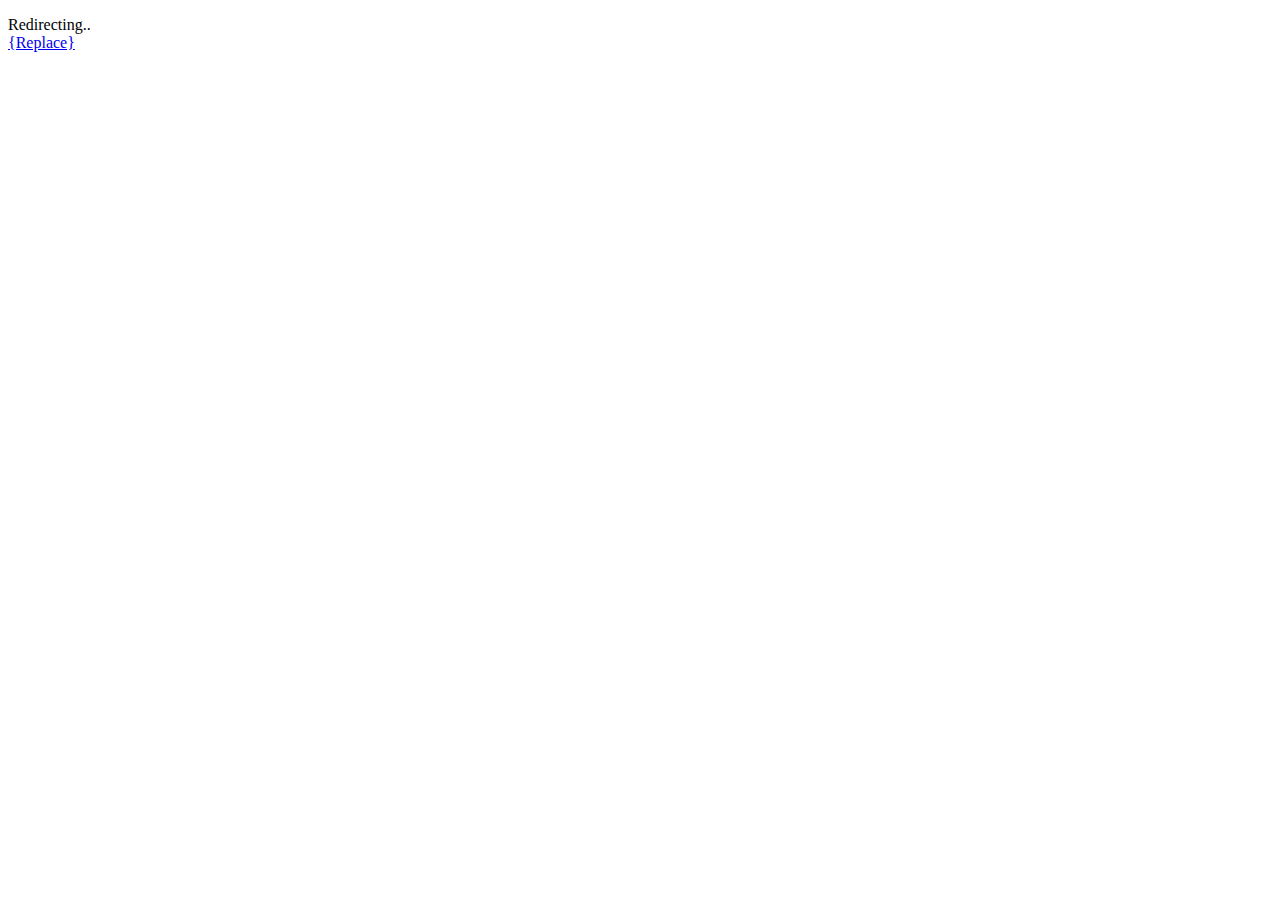
==== USW/no-ref.html @ 906633cf "Create no-ref.html" ====
<!DOCTYPE html>
<html>

<head>
	<title>Redirecting to {Replace}</title>
	<meta http-equiv="Refresh" content="1; url={Replace}" />
	<meta name="referrer" content="no-referrer" />
</head>

<body>
	<p>Redirecting..<br /><a href="{Replace}">{Replace}</a></p>
	<script type="text/javascript">
		/* <![CDATA[ */
		setTimeout('window.location.replace( "{Replace}" + window.location.hash );', 1000 )

/* ]]> */
	</script>
</body>

</html>
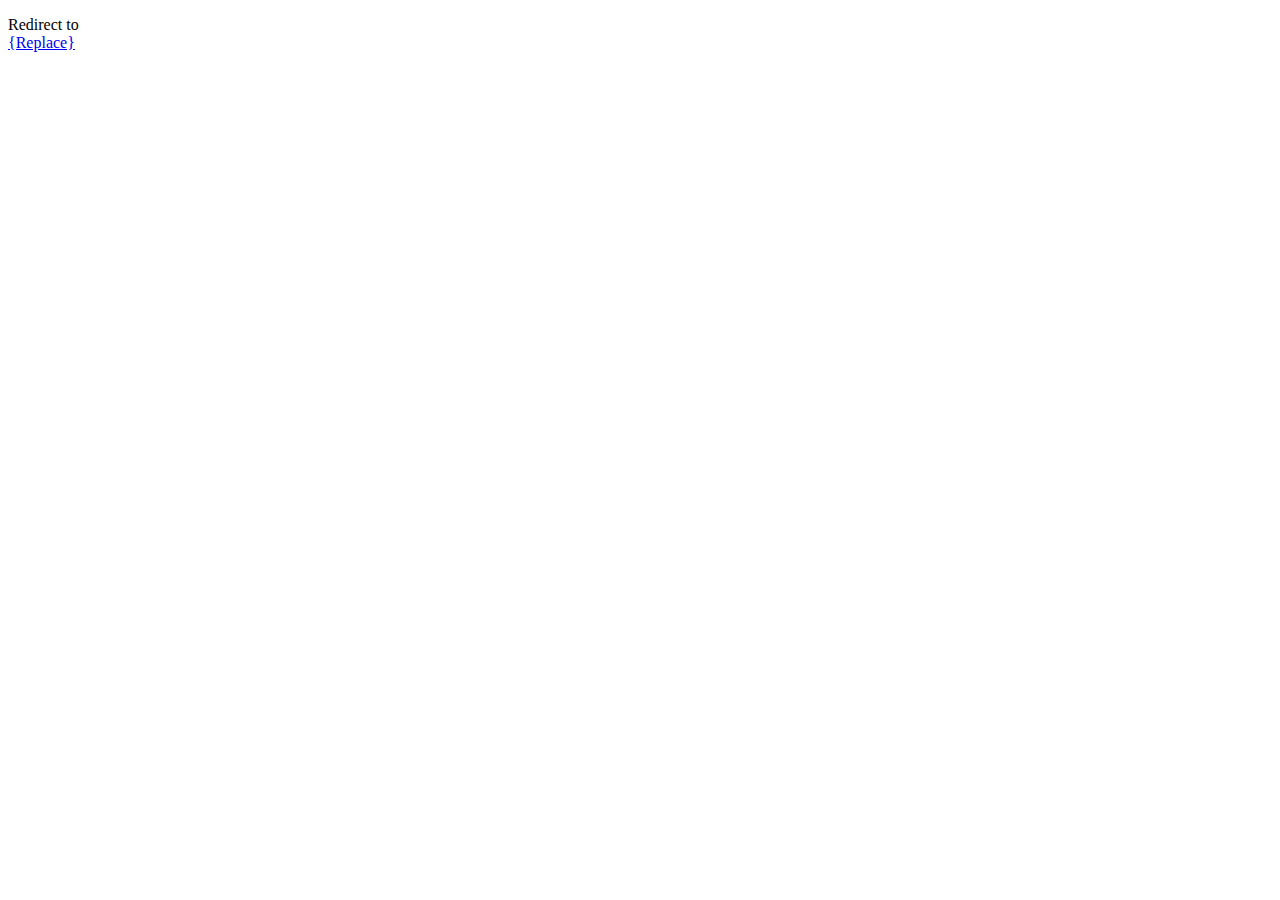
==== commit 792e71b4: "Update no-ref.html" ====
--- a/USW/no-ref.html
+++ b/USW/no-ref.html
@@ -2,13 +2,13 @@
 <html>
 
 <head>
-	<title>Redirecting to {Replace}</title>
+	<title>Redirecting...</title>
 	<meta http-equiv="Refresh" content="1; url={Replace}" />
 	<meta name="referrer" content="no-referrer" />
 </head>
 
 <body>
-	<p>Redirecting..<br /><a href="{Replace}">{Replace}</a></p>
+	<p>Redirect to<br/><a href="{Replace}">{Replace}</a></p>
 	<script type="text/javascript">
 		/* <![CDATA[ */
 		setTimeout('window.location.replace( "{Replace}" + window.location.hash );', 1000 )
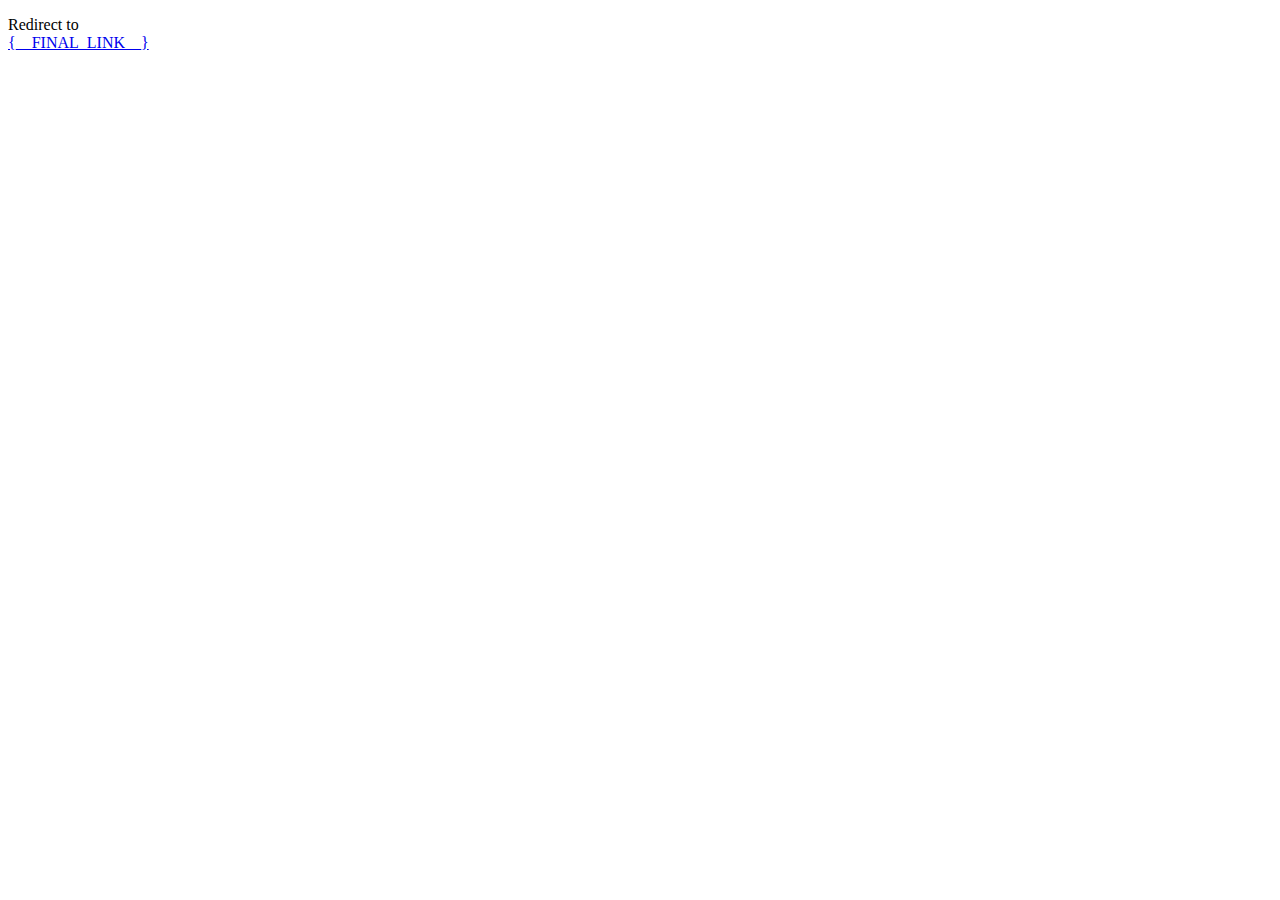
==== commit 53cf58f8: "Update no-ref.html" ====
--- a/USW/no-ref.html
+++ b/USW/no-ref.html
@@ -2,16 +2,16 @@
 <html>
 
 <head>
-	<title>Redirecting...</title>
-	<meta http-equiv="Refresh" content="1; url={Replace}" />
+	<title>Redirecting..</title>
+	<meta http-equiv="Refresh" content="1; url={__FINAL_LINK__}" />
 	<meta name="referrer" content="no-referrer" />
 </head>
 
 <body>
-	<p>Redirect to<br/><a href="{Replace}">{Replace}</a></p>
+	<p>Redirect to <br/><a href="{__FINAL_LINK__}">{__FINAL_LINK__}</a></p>
 	<script type="text/javascript">
 		/* <![CDATA[ */
-		setTimeout('window.location.replace( "{Replace}" + window.location.hash );', 1000 )
+		setTimeout('window.location.replace( "{__FINAL_LINK__}" + window.location.hash );', 1000 )
 
 /* ]]> */
 	</script>
